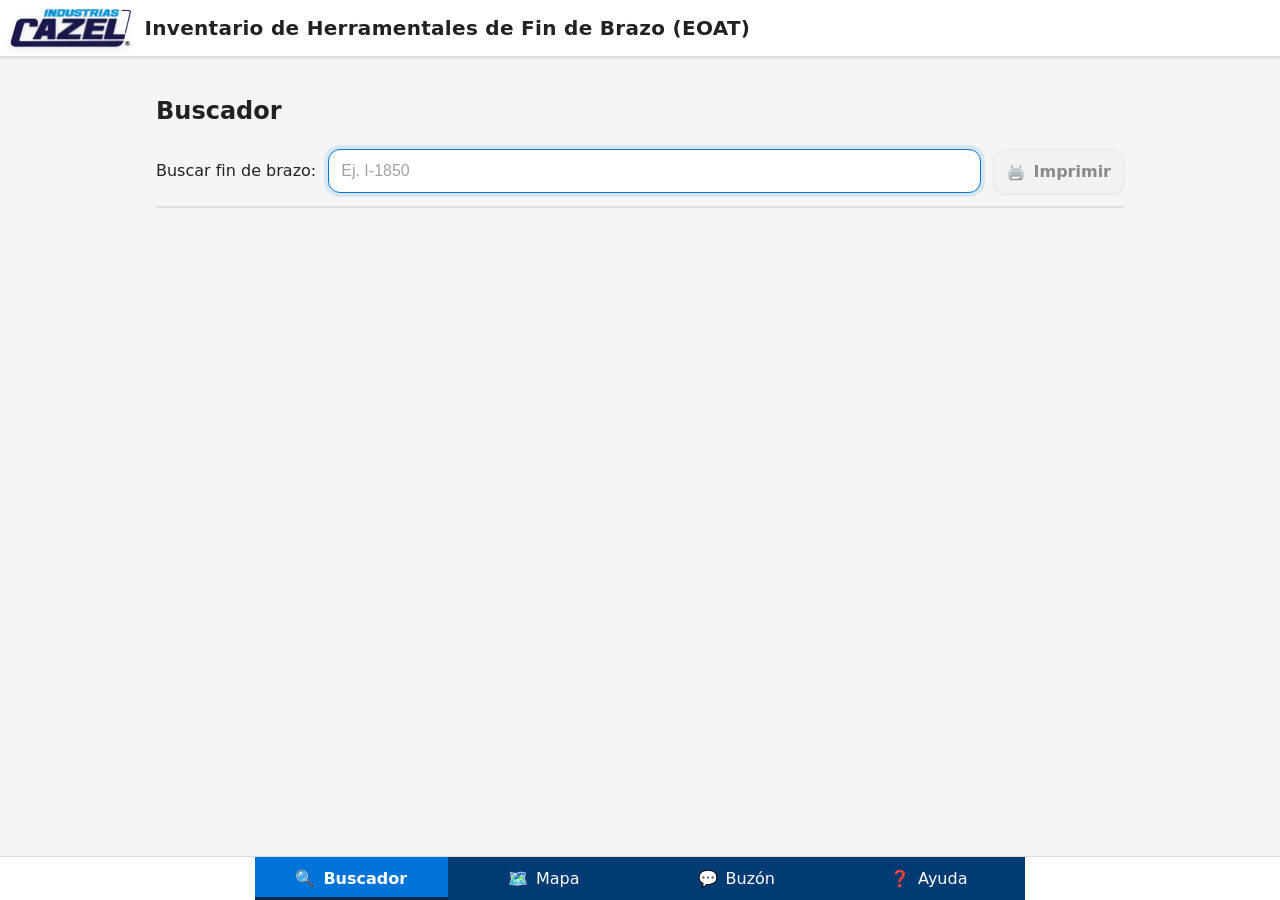
==== index.html @ 3270876a "Add files via upload" ====
<!--
Proyecto: Sistema de Inventario EOAT
Autor:
  Ing. José Antonio Guzmán Trujillo
  Becario de Procesos | Industrias Cazel
  tecnicosprocesos@cazel.mx
  2026
-->

<!doctype html>
<html lang="es-MX">
  <!-- Head -->
  <head>
    <meta charset="UTF-8" />
    <meta name="viewport" content="width=device-width, initial-scale=1" />
    <meta
      name="description"
      content="Sistema de búsqueda de herramental fin de brazo para el almacén de Industrias Cazel"
    />
    <!-- Title -->
    <title>Inventario EOAT | Cazel</title>
    <!-- Stylesheet -->
    <link rel="stylesheet" href="./styles.css" />
    <!-- Print Sheet-->
    <link rel="stylesheet" href="./print.css" media="print" />
    <!-- Icon -->
    <link rel="icon" href="./assets/MainIcon.svg" type="image/svg+xml" />
    <!-- Theme colors (light/dark) -->
    <meta name="color-scheme" content="light dark" />
  </head>
  <!-- Body -->
  <body>
    <!-- Header -->
    <header class="site-header">
      <!-- Logo -->
      <div id="cazel-logo-wrapper">
        <img
          id="cazel-logo"
          class="logo"
          src="./assets/LogoCazel.webp"
          alt="Logo Industrias Cazel"
          loading="lazy"
        />
      </div>
      <!-- Title -->
      <h1 class="site-title">
        Inventario de Herramentales de Fin de Brazo (EOAT)
      </h1>
    </header>
    <!-- Main -->
    <main class="main-content">
      <!-- Screen 1: Search Screen -->
      <section id="search-screen" class="screen">
        <h2>Buscador</h2>
        <div class="controls-container">
          <label for="eoat-search">Buscar fin de brazo:</label>
          <input
            type="search"
            id="eoat-search"
            placeholder="Ej. I-1850"
            autocomplete="off"
            autofocus
          />
          <button id="print-btn" class="btn btn--secondary" disabled>
            <span class="icon">🖨️</span>
            <span><strong>Imprimir</strong></span>
          </button>
        </div>
        <span id="results-counter" aria-live="polite"> </span>
        <div id="results-table-container">
          <table id="results-table" class="hidden">
            <thead>
              <tr>
                <th scope="col" class="column">Fin De Brazo</th>
                <th scope="col" class="column">Nave</th>
                <th scope="col" class="column">Columna</th>
                <th scope="col" class="column">Fila</th>
                <th scope="col" class="column">Info</th>
              </tr>
            </thead>
            <tbody></tbody>
          </table>
        </div>
      </section>
      <!-- Screen 2: Map screen -->
      <section id="map-screen" class="screen hidden">
        <h2>Mapa</h2>
        <div id="map-container">
          <img
            id="map-image"
            src="./assets/MapaAlmacenN1.jpeg"
            alt="Mapa del almacén de EOAT Nave 1 en Industrias Cazel"
            loading="eager"
          />
          <caption>Mapa del almacén de EOAT Nave 1 en Industrias Cazel</caption>
          <img
            id="map-image"
            src="./assets/MapaAlmacenN23.jpeg"
            alt="Mapa del almacén de EOAT Nave 2 y 3 en Industrias Cazel"
            loading="eager"
          />
          <caption>Mapa del almacén de EOAT Nave 2 y 3 en Industrias Cazel</caption>
        </div>
      </section>
      <!-- Screen 3: Inbox screen -->
      <section id="inbox-screen" class="screen hidden">
        <h2>Buzón</h2>
        <p>
          Utiliza este formulario para reportar problemas, sugerencias o
          informar si un fin de brazo (EOAT) no aparece en el sistema.
        </p>
        <div id="inbox-form-container">
          <form id="inbox-form">
            <label for="tipo">Tipo de mensaje:</label>
            <select id="tipo" name="Tipo" required>
              <option value="Queja">Queja</option>
              <option value="Sugerencia">Sugerencia</option>
              <option value="EOAT no registrado">EOAT no registrado</option>
            </select>
            <label for="eoat-numero">Fin de brazo (si aplica):</label>
            <input
              type="text"
              id="eoat-numero"
              name="EOAT"
              placeholder="Ej. I-1850"
            />
            <label for="mensaje">Mensaje:</label>
            <textarea
              id="mensaje"
              name="Mensaje"
              rows="4"
              placeholder="Describe el problema o sugerencia"
            ></textarea>
            <button type="submit" class="btn btn--secondary">
              <span class="icon">📧</span>
              <span><strong>Enviar</strong></span>
            </button>
          </form>
        </div>
      </section>
      <!-- Screen 4: Help screen -->
      <section id="help-screen" class="screen hidden">
        <h2>Ayuda</h2>
        <details>
          <summary>¿Cómo se usa el buscador?</summary>
          <p>
            Escribe el número del fin de brazo (EOAT) en el campo de búsqueda
            (por ejemplo, "I-1850"). Los resultados aparecerán automáticamente
            en la tabla. Después, puedes dar click en el botón de info para ver
            más detalles del fin de brazo.
          </p>
        </details>
        <details>
          <summary>¿Qué información muestra el buscador?</summary>
          <p>
            El buscador muestra la ubicación del fin de brazo en el almacén.
          </p>
          <ul>
            <li>
              <strong>Nave:</strong> Nave donde usualmente se utiliza el fin de
              brazo.
            </li>
            <li>
              <strong>Columna:</strong> Columna del rack donde está almacenado.
            </li>
            <li>
              <strong>Fila:</strong> Nivel del rack donde está colocado. La
              <strong>fila 1</strong> corresponde al nivel de hasta
              <strong>arriba</strong> del rack. Las filas continúan en orden
              descendente
            </li>
          </ul>
        </details>
        <details>
          <summary>
            ¿Qué hacer si un fin de brazo no aparece en el buscador?
          </summary>
          <p>
            Primero verifica que el número de molde esté escrito correctamente.
            Por ejemplo: <strong>"I-1850"</strong>.
          </p>
          <p>
            Si el EOAT no aparece en el sistema, utiliza la sección
            <strong>Buzón</strong> para reportarlo y que pueda agregarse a la
            base de datos.
          </p>
        </details>
        <details>
          <summary>
            ¿Qué hacer si el fin de brazo no está en el rack indicado?
          </summary>
          <p>Es posible que el EOAT esté montado en una máquina.</p>
          <p>
            Por favor recuerda
            <strong>colocar los fines de brazo en su lugar</strong>
            correspondiente en el rack al terminar de utilizarlos.
          </p>
        </details>
        <details>
          <summary>¿Por qué no aparece la foto del fin de brazo?</summary>
          <p>
            No todos los fines de brazo cuentan con fotografía en la base de
            datos. Las fotos se irán agregando progresivamente.
          </p>
        </details>
        <details>
          <summary>¿Cómo usar el buzón?</summary>
          <p>En la sección <strong>Buzón</strong> puedes enviar:</p>
          <ul>
            <li>Quejas</li>
            <li>Sugerencias</li>
            <li>Reportes de EOAT que no estén en la base de datos</li>
          </ul>
          <p>
            Solo llena el formulario y presiona <strong>Enviar</strong>. El
            mensaje será enviado al correo del área responsable.
          </p>
          <p>
            <em
              >*Asegurate de configurar tu correo en tu celular para que se abra
              automáticamente al enviar el formulario.</em
            >
          </p>
        </details>
        <p>
          Para mas información, contacta a
          <strong>
            <a href="mailto:tecnicosprocesos@cazel.mx"
              >Ing. José Guzmán | Becario de Procesos</a
            ></strong
          >
        </p>
      </section>
      <!-- Details Popup-->
      <section
        id="details-popup"
        class="popup hidden"
        role="dialog"
        aria-modal="true"
      >
        <div id="popup-content"></div>
        <button id="close-popup-btn" class="btn btn--secondary">
          <span class="icon">❌</span>
          <span><strong>Cerrar</strong></span>
        </button>
      </section>
    </main>
    <!-- Footer -->
    <footer class="site-footer">
      <!-- Main Navigation -->
      <nav class="navbar">
        <button id="search-screen-btn" class="btn btn--primary active">
          <span class="icon nav-icon">🔍</span>
          <span>Buscador</span>
        </button>
        <button id="map-screen-btn" class="btn btn--primary">
          <span class="icon nav-icon">🗺️</span>
          <span>Mapa</span>
        </button>
        <button id="inbox-screen-btn" class="btn btn--primary">
          <span class="icon nav-icon">💬</span>
          <span>Buzón</span>
        </button>
        <button id="help-screen-btn" class="btn btn--primary">
          <span class="icon nav-icon">❓</span>
          <span>Ayuda</span>
        </button>
      </nav>
    </footer>
    <!-- Scripts -->
    <noscript class="no-js-warning">
      <div role="alert">
        This app requires JavaScript to function. Please enable JavaScript in
        your browser.
      </div>
    </noscript>
    <script src="main.js" defer></script>
  </body>
</html>
---- styles.css ----
/*
Proyecto: Sistema de Inventario EOAT
Autor:
    Ing. José Antonio Guzmán Trujillo
    Becario de Procesos | Industrias Cazel
    tecnicosprocesos@cazel.mx
    2026
*/

/* =================================================
   1. RESET Y BASE
   ================================================= */

*,
*::before,
*::after {
  box-sizing: border-box;
}

html {
  scroll-behavior: smooth;
  -webkit-text-size-adjust: 100%;
}

body {
  margin: 0;
  font-family:
    "Inter",
    system-ui,
    -apple-system,
    "Segoe UI",
    Roboto,
    Arial,
    sans-serif;
  line-height: 1.5;
  background-color: var(--color-bg);
  color: var(--color-text);
  -webkit-font-smoothing: antialiased;
  -moz-osx-font-smoothing: grayscale;
}

img {
  max-width: 100%;
  display: block;
}

button {
  font-family: inherit;
  cursor: pointer;
}

/* =================================================
   2. VARIABLES
   ================================================= */

:root {
  /* Type scale */

  --fs-200: 0.75rem;
  --fs-300: 0.875rem;
  --fs-400: 1rem;
  --fs-500: 1.125rem;
  --fs-600: 1.25rem;
  --fs-700: 1.5rem;
  --fs-800: 2rem;
  --fs-900: 2.5rem;

  /* Spacing scale */

  --space-1: 4px;
  --space-2: 8px;
  --space-3: 12px;
  --space-4: 16px;
  --space-5: 20px;
  --space-6: 24px;
  --space-8: 32px;
  --space-10: 40px;
  --space-12: 48px;
  --space-16: 64px;

  /* Radii */

  --radius-sm: 8px;
  --radius: 12px;
  --radius-lg: 16px;
  --radius-xl: 20px;

  /* Shadows */

  --shadow-sm: 0 1px 3px rgba(0, 0, 0, 0.05), 0 1px 2px rgba(0, 0, 0, 0.1);

  --shadow: 0 4px 6px rgba(0, 0, 0, 0.05), 0 10px 15px rgba(0, 0, 0, 0.1);

  --shadow-lg: 0 10px 25px rgba(0, 0, 0, 0.1), 0 20px 40px rgba(0, 0, 0, 0.06);

  --shadow-xl: 0 25px 50px rgba(0, 0, 0, 0.15);

  /* Borders */

  --border-0: 0.5px solid var(--color-border);
  --border-1: 1px solid var(--color-border);
  --border-2: 2px solid var(--color-border);
  --border-3: 3px solid var(--color-border);

  /* Colors */

  --color-primary: #003b73;
  --color-primary-light: #0059b3;
  --color-primary-dark: #00264d;

  --color-accent: #0074d9;
  --color-accent-light: #3399ff;
  --color-accent-dark: #1976d2;

  --color-bg: #f5f5f5;
  --color-surface: #ffffff;
  --color-surface-muted: #f0f0f0;
  --color-surface-hover: #e8eaed;

  --color-text: #222222;
  --color-text-muted: #666666;
  --color-text-inverse: #ffffff;

  --color-border: #dddddd;
  --color-border-light: #e8eaed;

  --color-success: #2ecc71;
  --color-warning: #f39c12;
  --color-danger: #c0392b;
  --color-info: #49a2dd;

  /* Transitions */
  --transition-fast: 150ms cubic-bezier(0.4, 0, 0.2, 1);
  --transition-base: 250ms cubic-bezier(0.4, 0, 0.2, 1);
  --transition-slow: 350ms cubic-bezier(0.4, 0, 0.2, 1);

  --navbar-height: 275px;
}

/* =================================================
   3. LAYOUT GENERAL
   ================================================= */

.site-header {
  display: flex;
  align-items: center;
  gap: var(--space-3);

  background: var(--color-surface);
  padding: var(--space-2);
  border-bottom: var(--border-1);

  box-shadow: var(--shadow-sm);
  position: sticky;
  top: 0;
  z-index: 100;
  backdrop-filter: blur(10px);
}

.site-title {
  font-size: var(--fs-600);
  margin: var(--space-1) 0;
  text-align: center;
  letter-spacing: 0.3px;
}

.main-content {
  padding: var(--space-4);
  padding-bottom: calc(80px + env(safe-area-inset-bottom));
  animation: fadeIn var(--transition-slow);
}

@keyframes fadeIn {
  from {
    opacity: 0;
    transform: translateY(10px);
  }
  to {
    opacity: 1;
    transform: translateY(0);
  }
}

/* =========================================
   🎨 COLORES POR NAVE
   ========================================= */

.nave-1 {
  background-color: rgba(192, 57, 43, 0.15); /* rojo suave */
  color: #c0392b;
  font-weight: bold;
}

.nave-2 {
  background-color: rgba(41, 128, 185, 0.15); /* azul suave */
  color: #2980b9;
  font-weight: bold;
}

.nave-3 {
  background-color: rgba(39, 174, 96, 0.15); /* verde suave */
  color: #27ae60;
  font-weight: bold;
}

.no-bg {
  background: none !important;
  padding: 0 !important;
  border: none !important;
  box-shadow: none !important;
}

/* =================================================
   4. LOGO
   ================================================= */

#cazel-logo-wrapper {
  display: flex;
  justify-content: center;
  align-items: center;
  transition: transform var(--transition-base);
}

#cazel-logo-wrapper:hover {
  transform: scale(1.05);
}

.logo {
  max-height: 40px;
  width: auto;
  filter: drop-shadow(0 2px 4px rgba(0, 0, 0, 0.1));
}

/* =================================================
   5. SCREENS
   ================================================= */

.screen {
  display: block;
  animation: slideIn var(--transition-base);
}

@keyframes slideIn {
  from {
    opacity: 0;
    transform: translateX(-20px);
  }
  to {
    opacity: 1;
    transform: translateX(0);
  }
}

/* =================================================
   6. CONTROLES DE BUSQUEDA
   ================================================= */

.controls-container {
  display: flex;
  flex-direction: column;
  gap: var(--space-3);
  margin-bottom: var(--space-3);
}

#eoat-search {
  padding: var(--space-3);
  font-size: var(--fs-400);
  border-radius: var(--radius);
  border: var(--border-1);
  background: var(--color-surface);
  transition: all var(--transition-base);
}

#eoat-search:hover {
  border-color: var(--color-accent-light);
  box-shadow: 0 0 0 3px rgba(33, 150, 243, 0.1);
}

#eoat-search:focus {
  border-color: var(--color-accent);
  box-shadow: 0 0 0 4px rgba(33, 150, 243, 0.15);
  outline: none;
}

#eoat-search::placeholder {
  color: var(--color-text-muted);
  opacity: 0.6;
}

/* =================================================
   7. BOTONES
   ================================================= */

.btn {
  border: none;
  padding: var(--space-3);
  border-radius: var(--radius);
  font-size: var(--fs-400);

  display: flex;
  align-items: center;
  justify-content: center;
  gap: var(--space-2);

  transition: background 0.15s ease;
}

.btn--primary {
  background: var(--color-primary);
  color: var(--color-text-inverse);
}

.btn--secondary {
  background: var(--color-surface-muted);
  color: var(--color-text);
  border: var(--border-1);
  box-shadow: var(--shadow-sm);
}

.btn:disabled {
  opacity: 0.5;
  cursor: not-allowed;
  transform: none !important;
}

button:focus-visible,
input:focus-visible,
select:focus-visible,
textarea:focus-visible {
  outline: 2px solid var(--color-accent);
  outline-offset: 2px;
}

.btn--primary:hover {
  background: var(--color-primary-light);
}

.btn--secondary:hover {
  background: var(--color-surface-hover);
  border-color: var(--color-accent);
  box-shadow: var(--shadow);
}

.info-btn {
  background: linear-gradient(
    135deg,
    var(--color-info) 0%,
    var(--color-accent) 100%
  );
  color: var(--color-text-inverse);
  border: none;
  padding: var(--space-1) var(--space-1);
  border-radius: var(--radius-sm);
  cursor: pointer;
  transition: all var(--transition-base);
  box-shadow: var(--shadow-sm);
}

/* =================================================
   8. RESULTADOS
   ================================================= */

#results-counter {
  display: block;
  margin-bottom: var(--space-3);
  font-weight: bold;
}

#results-table {
  width: 100%;
  border-collapse: collapse;
  background: var(--color-surface);
}

#results-table-container {
  max-height: calc(100dvh - var(--navbar-height) - 180px);
  overflow-y: auto;
  overflow-x: auto;
  border: var(--border-1);
  border-radius: var(--radius);
}

#results-table th,
#results-table td {
  border: var(--border-1);
  padding: var(--space-2);
  text-align: center;
}

#results-table th {
  background: var(--color-surface-muted);
  text-transform: uppercase;
}

#results-table tr:hover {
  background: var(--color-surface-muted);
}

#results-table tbody tr:nth-child(even) {
  background: var(--color-surface-muted);
}

#results-table td:first-child {
  font-weight: 600;
}

/* =================================================
   9. FORMULARIO BUZON
   ================================================= */

#inbox-form-container {
  background: var(--color-surface);
  padding: var(--space-5);
  border-radius: var(--radius-lg);
  box-shadow: var(--shadow);
}

#inbox-form {
  display: flex;
  flex-direction: column;
  gap: var(--space-3);
}

#inbox-form input,
#inbox-form textarea,
#inbox-form select {
  padding: var(--space-3);
  border-radius: var(--radius);
  border: var(--border-1);
  font-size: var(--fs-400);
  background: var(--color-surface);
}

#inbox-form input:hover,
#inbox-form textarea:hover,
#inbox-form select:hover {
  border-color: var(--color-accent-light);
}

#inbox-form input:focus,
#inbox-form textarea:focus,
#inbox-form select:focus {
  border-color: var(--color-accent);
  box-shadow: 0 0 0 3px rgba(33, 150, 243, 0.15);
  outline: none;
}

/* =================================================
   10. MAPA
   ================================================= */

#map-container {
  text-align: center;
  background: var(--color-surface);
  padding: var(--space-4);
  border-radius: var(--radius-lg);
  box-shadow: var(--shadow);
}

#map-image {
  width: 100%;
  margin-bottom: var(--space-2);
  margin-top: var(--space-2);
}

/* =================================================
   11. POPUP
   ================================================= */

.popup {
  position: fixed;
  inset: 0;

  display: flex;
  flex-direction: column;
  align-items: center;
  justify-content: center;

  background: rgba(0, 0, 0, 0.5);
  z-index: 1000;
  animation: fadeInBg var(--transition-base);
}

@keyframes fadeInBg {
  from {
    opacity: 0;
  }
  to {
    opacity: 1;
  }
}

/* Caja del contenido */

#popup-content {
  background: var(--color-surface);
  padding: var(--space-5);
  border-radius: var(--radius);

  max-width: 400px;
  width: 90%;
  max-height: 80vh;
  overflow-y: auto;

  text-align: center;
  box-shadow: var(--shadow-lg);

  animation: popupIn var(--transition-slow);
  border: 1px solid var(--color-border-light);
}

@keyframes popupIn {
  from {
    opacity: 0;
    transform: scale(0.9) translateY(-20px);
  }
  to {
    opacity: 1;
    transform: scale(1) translateY(0);
  }
}

#popup-content h3 {
  color: var(--color-primary-dark);
  font-size: var(--fs-700);
  margin-top: 0;
  margin-bottom: var(--space-4);
  padding-bottom: var(--space-3);
  border-bottom: 3px solid var(--color-accent);
  font-weight: 600;
}

/* Botón abajo */

#close-popup-btn {
  margin-top: var(--space-4);
  align-self: center;

  min-width: 140px;
}

/* Imagen */

.eoat-image {
  margin: var(--space-3) auto;
  max-height: 200px;
}

/* Ocultar */

.popup.hidden {
  display: none;
}

/* =================================================
   12. NAVBAR
   ================================================= */

.site-footer {
  position: fixed;
  bottom: 0;
  width: 100%;
  background: var(--color-surface);
  border-top: var(--border-1);
  box-shadow: var(--shadow-sm);
  padding-bottom: env(safe-area-inset-bottom);
  z-index: 100;
}

.navbar {
  display: flex;
  width: 100%;
}

.navbar .btn {
  flex: 1;
  border-radius: 0;
  font-size: var(--fs-400);
}

.navbar .btn span {
  white-space: nowrap;
  overflow: hidden;
  text-overflow: ellipsis;
}

/* Estado activo en navbar */
.navbar .btn.active {
  background: var(--color-accent);
  color: var(--color-text-inverse);
  box-shadow: inset 0 -3px 0 var(--color-primary-dark);
  font-weight: bold;
}

.navbar .btn.active:hover {
  background: var(--color-accent-light);
}

/* =================================================
   13. AYUDA
   ================================================= */

#help-screen {
  background: var(--color-surface);
  padding: var(--space-5);
  border-radius: var(--radius-lg);
  box-shadow: var(--shadow);
}

details {
  margin-bottom: var(--space-3);
  transition: all var(--transition-base);
  background: var(--color-surface-muted);
  border-radius: var(--radius);
  padding: var(--space-2);
  border: 1px solid var(--color-border-light);
}

details:hover {
  box-shadow: var(--shadow-sm);
  border-color: var(--color-accent-light);
}

details[open] {
  background: var(--color-surface);
  box-shadow: var(--shadow);
  border-color: var(--color-accent);
}

summary {
  font-weight: bold;
  cursor: pointer;
}

#help-screen p,
#help-screen li {
  text-align: justify;
  text-justify: inter-word;
  hyphens: auto;
}

#help-screen > p:last-of-type {
  background: var(--color-surface);
  padding: var(--space-4);
  border-radius: var(--radius);
  margin-top: var(--space-3);
  line-height: 1.8;
  box-shadow: var(--shadow-sm);
}

#help-screen a {
  color: var(--color-accent-dark);
  text-decoration: none;
  font-weight: 600;
  transition: color var(--transition-base);
}

#help-screen a:hover {
  color: var(--color-accent);
  text-decoration: underline;
}

/* =================================================
   14. MEDIA QUERIES (TABLET / DESKTOP)
   ================================================= */

/* =========================================
   📱 SMALLER (≤480px)
   ========================================= */

@media (max-width: 480px) {
  .main-content {
    padding: var(--space-2);
    max-width: 480px;
    margin: auto;
    margin-bottom: 50px;
  }

  h1 {
    font-size: var(--fs-400);
  }

  h2 {
    font-size: var(--fs-400);
  }

  /* Controles en columna */
  .controls-container {
    gap: 5px;
  }

  #results-table-container {
    overflow-x: auto;
    max-height: calc(100dvh - var(--navbar-height) - 160px);
  }

  #results-table th,
  #results-table td {
    padding: 4px;
    font-size: 0.8rem;
  }

  /* Popup */
  #popup-content {
    width: 95%;
    padding: var(--space-3);
  }

  /* Texto ayuda */
  #help-screen p,
  #help-screen li {
    text-align: justify;
    font-size: 0.85rem;
  }

  .navbar {
    max-width: 480px;
    margin: auto;
    font-size: var(--fs-300);
  }

  .nav-icon {
    display: none;
  }
}

/* =========================================
   📱 SMALL (≤640px)
   ========================================= */

@media (max-width: 640px) {
  .main-content {
    padding: var(--space-3);
    max-width: 640px;
    margin: auto;
    margin-bottom: 40px;
  }

  h1 {
    font-size: var(--fs-600);
  }

  h2 {
    font-size: var(--fs-500);
  }

  /* Controles en columna */
  .controls-container {
    flex-direction: column;
    gap: 10px;
  }

  #eoat-search {
    width: 100%;
  }

  #results-table-container {
    overflow-x: auto;
    max-height: calc(100dvh - var(--navbar-height) - 160px);
  }

  #results-table th,
  #results-table td {
    padding: 6px;
    font-size: 0.9rem;
  }

  /* Popup */
  #popup-content {
    width: 95%;
    padding: var(--space-4);
  }

  /* Texto ayuda */
  #help-screen p,
  #help-screen li {
    text-align: justify;
    font-size: 0.95rem;
  }

  .navbar {
    max-width: 640px;
    margin: auto;
  }
}

/* =========================================
   📱 TABLET (≥768px)
   ========================================= */

@media (min-width: 768px) {
  .main-content {
    max-width: 770px;
    margin: auto;
    margin-bottom: 30px;
  }

  .controls-container {
    flex-direction: row;
    align-items: center;
  }

  #eoat-search {
    flex: 1;
  }

  .navbar {
    max-width: 770px;
    margin: auto;
  }
}

/* =========================================
   💻 DESKTOP (≥1024px)
   ========================================= */

@media (min-width: 1024px) {
  .main-content {
    max-width: 1000px;
  }

  #results-table th,
  #results-table td {
    font-size: 1rem;
    padding: 8px;
  }
}

@media (prefers-color-scheme: dark) {
  :root {
    --color-primary-light: #42a5f5;
    --color-primary-dark: #5b9cff;

    --color-accent: #2196f3;
    --color-accent-light: #64b5f6;
    --color-accent-dark: #2583ee;

    --color-bg: #121212;
    --color-surface: #1e1e1e;
    --color-surface-muted: #2a2a2a;
    --color-surface-hover: #2d333d;

    --color-text: #f5f5f5;
    --color-text-muted: #aaaaaa;

    --color-border: #333333;
    --color-border-light: #2d333d;

    --color-success: #34a853;
    --color-warning: #fbbc04;
    --color-danger: #ea4335;
    --color-info: #4285f4;
  }

  .nave-1 {
    background-color: rgba(231, 76, 60, 0.25);
  }
  .nave-2 {
    background-color: rgba(52, 152, 219, 0.25);
  }
  .nave-3 {
    background-color: rgba(46, 204, 113, 0.25);
  }

  #cazel-logo-wrapper {
    filter: invert(1) grayscale(100%) brightness(150%);
  }
}

/* ESTO VA AL FINAL */

.hidden {
  display: none;
}
---- print.css ----
/*
Proyecto: Sistema de Inventario EOAT
Autor:
    Ing. José Antonio Guzmán Trujillo
    Becario de Procesos | Industrias Cazel
    tecnicosprocesos@cazel.mx
    2026
*/

@media print {
  /* =================================================
     1. RESET
     ================================================= */

  * {
    background: #fff !important;
    color: #000 !important;
    box-shadow: none !important;
    text-shadow: none !important;
  }

  /* =================================================
     2. OCULTAR ELEMENTOS NO NECESARIOS
     ================================================= */

  .site-footer,
  .controls-container,
  #map-screen,
  #inbox-screen,
  #help-screen,
  #details-popup,
  #print-btn,
  #search-screen h2 {
    display: none !important;
  }

  /* =================================================
     3. CONTENIDO
     ================================================= */

  #search-screen {
    display: block !important;
  }

  #results-counter {
    margin-bottom: 10px;
    font-weight: bold;
  }

  /* =================================================
     4. TABLA
     ================================================= */

  #results-table-container {
    overflow: visible !important;
    border: none;
  }

  #results-table {
    width: 100%;
    border-collapse: collapse;
    font-size: 11pt;
  }

  /* Repetir encabezado de tabla en cada página */

  thead {
    display: table-header-group;
  }

  /* Evitar cortes feos */

  tr {
    page-break-inside: avoid;
  }

  /* Encabezados */

  #results-table th {
    border: 1px solid #000;
    padding: 6px;
    font-weight: bold;
    text-align: center;
  }

  /* Celdas */

  #results-table td {
    border: 1px solid #000;
    padding: 6px;
    text-align: center;
  }

  /* Primera columna destacada */

  #results-table td:first-child {
    text-align: left;
    font-weight: bold;
  }

  #results-table td:nth-child(2) {
    font-style: italic;
    font-weight: normal;
  }

  /* =================================================
     5. OCULTAR INFO
     ================================================= */

  .info-btn {
    display: none !important;
  }

  #results-table th:last-child,
  #results-table td:last-child {
    display: none !important;
  }

  /* =================================================
     6. CONFIGURACIÓN DE PÁGINA
     ================================================= */

  @page {
    margin: 20mm 15mm;
  }
}
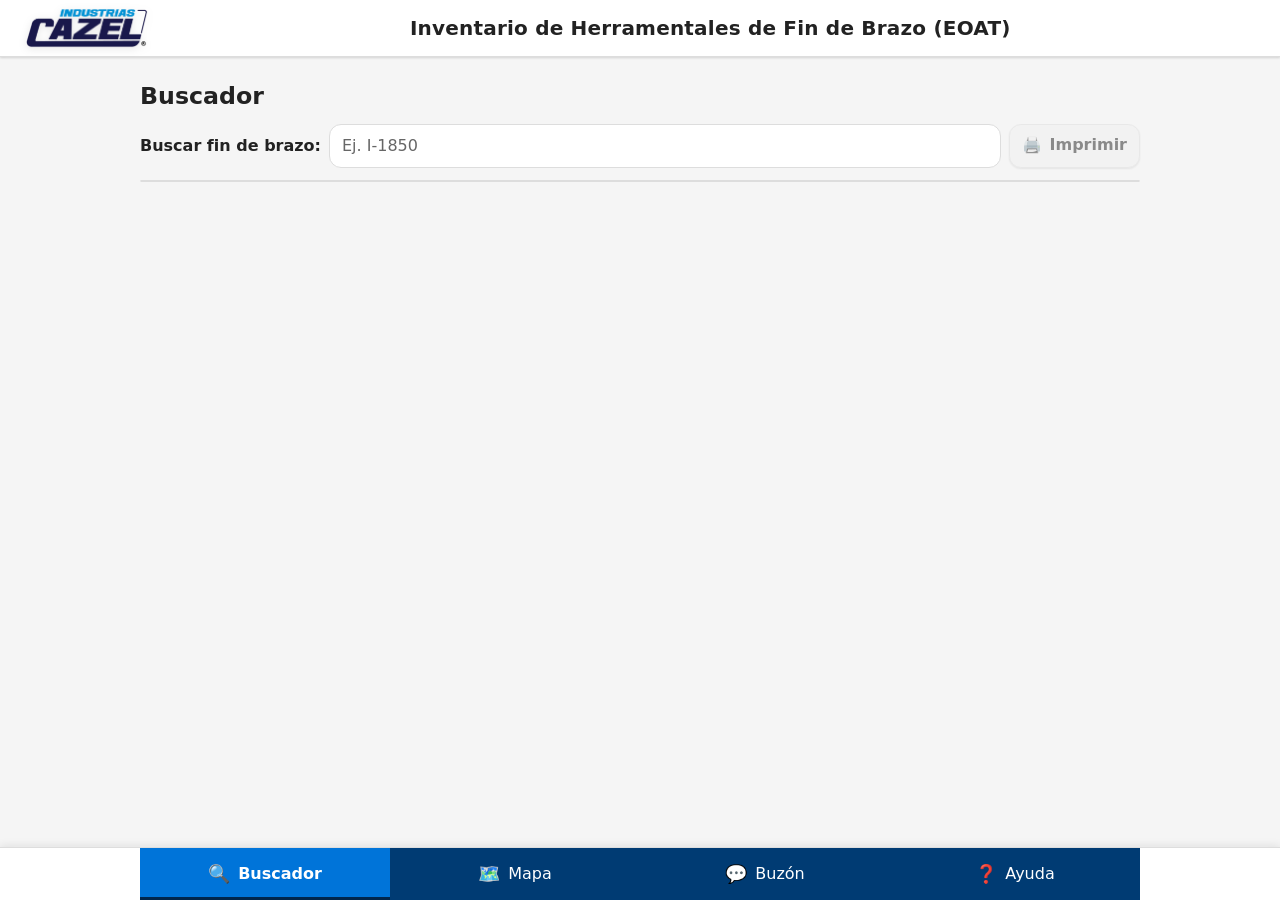
==== commit 73a30abc: "Release 2.0 - actualizacion de inventario EOAT" ====
--- a/index.html
+++ b/index.html
@@ -1,279 +1,306 @@
-<!--
-Proyecto: Sistema de Inventario EOAT
-Autor:
-  Ing. José Antonio Guzmán Trujillo
-  Becario de Procesos | Industrias Cazel
-  tecnicosprocesos@cazel.mx
-  2026
--->
-
-<!doctype html>
-<html lang="es-MX">
-  <!-- Head -->
-  <head>
-    <meta charset="UTF-8" />
-    <meta name="viewport" content="width=device-width, initial-scale=1" />
-    <meta
-      name="description"
-      content="Sistema de búsqueda de herramental fin de brazo para el almacén de Industrias Cazel"
-    />
-    <!-- Title -->
-    <title>Inventario EOAT | Cazel</title>
-    <!-- Stylesheet -->
-    <link rel="stylesheet" href="./styles.css" />
-    <!-- Print Sheet-->
-    <link rel="stylesheet" href="./print.css" media="print" />
-    <!-- Icon -->
-    <link rel="icon" href="./assets/MainIcon.svg" type="image/svg+xml" />
-    <!-- Theme colors (light/dark) -->
-    <meta name="color-scheme" content="light dark" />
-  </head>
-  <!-- Body -->
-  <body>
-    <!-- Header -->
-    <header class="site-header">
-      <!-- Logo -->
-      <div id="cazel-logo-wrapper">
-        <img
-          id="cazel-logo"
-          class="logo"
-          src="./assets/LogoCazel.webp"
-          alt="Logo Industrias Cazel"
-          loading="lazy"
-        />
-      </div>
-      <!-- Title -->
-      <h1 class="site-title">
-        Inventario de Herramentales de Fin de Brazo (EOAT)
-      </h1>
-    </header>
-    <!-- Main -->
-    <main class="main-content">
-      <!-- Screen 1: Search Screen -->
-      <section id="search-screen" class="screen">
-        <h2>Buscador</h2>
-        <div class="controls-container">
-          <label for="eoat-search">Buscar fin de brazo:</label>
-          <input
-            type="search"
-            id="eoat-search"
-            placeholder="Ej. I-1850"
-            autocomplete="off"
-            autofocus
-          />
-          <button id="print-btn" class="btn btn--secondary" disabled>
-            <span class="icon">🖨️</span>
-            <span><strong>Imprimir</strong></span>
-          </button>
-        </div>
-        <span id="results-counter" aria-live="polite"> </span>
-        <div id="results-table-container">
-          <table id="results-table" class="hidden">
-            <thead>
-              <tr>
-                <th scope="col" class="column">Fin De Brazo</th>
-                <th scope="col" class="column">Nave</th>
-                <th scope="col" class="column">Columna</th>
-                <th scope="col" class="column">Fila</th>
-                <th scope="col" class="column">Info</th>
-              </tr>
-            </thead>
-            <tbody></tbody>
-          </table>
-        </div>
-      </section>
-      <!-- Screen 2: Map screen -->
-      <section id="map-screen" class="screen hidden">
-        <h2>Mapa</h2>
-        <div id="map-container">
-          <img
-            id="map-image"
-            src="./assets/MapaAlmacenN1.jpeg"
-            alt="Mapa del almacén de EOAT Nave 1 en Industrias Cazel"
-            loading="eager"
-          />
-          <caption>Mapa del almacén de EOAT Nave 1 en Industrias Cazel</caption>
-          <img
-            id="map-image"
-            src="./assets/MapaAlmacenN23.jpeg"
-            alt="Mapa del almacén de EOAT Nave 2 y 3 en Industrias Cazel"
-            loading="eager"
-          />
-          <caption>Mapa del almacén de EOAT Nave 2 y 3 en Industrias Cazel</caption>
-        </div>
-      </section>
-      <!-- Screen 3: Inbox screen -->
-      <section id="inbox-screen" class="screen hidden">
-        <h2>Buzón</h2>
-        <p>
-          Utiliza este formulario para reportar problemas, sugerencias o
-          informar si un fin de brazo (EOAT) no aparece en el sistema.
-        </p>
-        <div id="inbox-form-container">
-          <form id="inbox-form">
-            <label for="tipo">Tipo de mensaje:</label>
-            <select id="tipo" name="Tipo" required>
-              <option value="Queja">Queja</option>
-              <option value="Sugerencia">Sugerencia</option>
-              <option value="EOAT no registrado">EOAT no registrado</option>
-            </select>
-            <label for="eoat-numero">Fin de brazo (si aplica):</label>
-            <input
-              type="text"
-              id="eoat-numero"
-              name="EOAT"
-              placeholder="Ej. I-1850"
-            />
-            <label for="mensaje">Mensaje:</label>
-            <textarea
-              id="mensaje"
-              name="Mensaje"
-              rows="4"
-              placeholder="Describe el problema o sugerencia"
-            ></textarea>
-            <button type="submit" class="btn btn--secondary">
-              <span class="icon">📧</span>
-              <span><strong>Enviar</strong></span>
-            </button>
-          </form>
-        </div>
-      </section>
-      <!-- Screen 4: Help screen -->
-      <section id="help-screen" class="screen hidden">
-        <h2>Ayuda</h2>
-        <details>
-          <summary>¿Cómo se usa el buscador?</summary>
-          <p>
-            Escribe el número del fin de brazo (EOAT) en el campo de búsqueda
-            (por ejemplo, "I-1850"). Los resultados aparecerán automáticamente
-            en la tabla. Después, puedes dar click en el botón de info para ver
-            más detalles del fin de brazo.
-          </p>
-        </details>
-        <details>
-          <summary>¿Qué información muestra el buscador?</summary>
-          <p>
-            El buscador muestra la ubicación del fin de brazo en el almacén.
-          </p>
-          <ul>
-            <li>
-              <strong>Nave:</strong> Nave donde usualmente se utiliza el fin de
-              brazo.
-            </li>
-            <li>
-              <strong>Columna:</strong> Columna del rack donde está almacenado.
-            </li>
-            <li>
-              <strong>Fila:</strong> Nivel del rack donde está colocado. La
-              <strong>fila 1</strong> corresponde al nivel de hasta
-              <strong>arriba</strong> del rack. Las filas continúan en orden
-              descendente
-            </li>
-          </ul>
-        </details>
-        <details>
-          <summary>
-            ¿Qué hacer si un fin de brazo no aparece en el buscador?
-          </summary>
-          <p>
-            Primero verifica que el número de molde esté escrito correctamente.
-            Por ejemplo: <strong>"I-1850"</strong>.
-          </p>
-          <p>
-            Si el EOAT no aparece en el sistema, utiliza la sección
-            <strong>Buzón</strong> para reportarlo y que pueda agregarse a la
-            base de datos.
-          </p>
-        </details>
-        <details>
-          <summary>
-            ¿Qué hacer si el fin de brazo no está en el rack indicado?
-          </summary>
-          <p>Es posible que el EOAT esté montado en una máquina.</p>
-          <p>
-            Por favor recuerda
-            <strong>colocar los fines de brazo en su lugar</strong>
-            correspondiente en el rack al terminar de utilizarlos.
-          </p>
-        </details>
-        <details>
-          <summary>¿Por qué no aparece la foto del fin de brazo?</summary>
-          <p>
-            No todos los fines de brazo cuentan con fotografía en la base de
-            datos. Las fotos se irán agregando progresivamente.
-          </p>
-        </details>
-        <details>
-          <summary>¿Cómo usar el buzón?</summary>
-          <p>En la sección <strong>Buzón</strong> puedes enviar:</p>
-          <ul>
-            <li>Quejas</li>
-            <li>Sugerencias</li>
-            <li>Reportes de EOAT que no estén en la base de datos</li>
-          </ul>
-          <p>
-            Solo llena el formulario y presiona <strong>Enviar</strong>. El
-            mensaje será enviado al correo del área responsable.
-          </p>
-          <p>
-            <em
-              >*Asegurate de configurar tu correo en tu celular para que se abra
-              automáticamente al enviar el formulario.</em
-            >
-          </p>
-        </details>
-        <p>
-          Para mas información, contacta a
-          <strong>
-            <a href="mailto:tecnicosprocesos@cazel.mx"
-              >Ing. José Guzmán | Becario de Procesos</a
-            ></strong
-          >
-        </p>
-      </section>
-      <!-- Details Popup-->
-      <section
-        id="details-popup"
-        class="popup hidden"
-        role="dialog"
-        aria-modal="true"
-      >
-        <div id="popup-content"></div>
-        <button id="close-popup-btn" class="btn btn--secondary">
-          <span class="icon">❌</span>
-          <span><strong>Cerrar</strong></span>
-        </button>
-      </section>
-    </main>
-    <!-- Footer -->
-    <footer class="site-footer">
-      <!-- Main Navigation -->
-      <nav class="navbar">
-        <button id="search-screen-btn" class="btn btn--primary active">
-          <span class="icon nav-icon">🔍</span>
-          <span>Buscador</span>
-        </button>
-        <button id="map-screen-btn" class="btn btn--primary">
-          <span class="icon nav-icon">🗺️</span>
-          <span>Mapa</span>
-        </button>
-        <button id="inbox-screen-btn" class="btn btn--primary">
-          <span class="icon nav-icon">💬</span>
-          <span>Buzón</span>
-        </button>
-        <button id="help-screen-btn" class="btn btn--primary">
-          <span class="icon nav-icon">❓</span>
-          <span>Ayuda</span>
-        </button>
-      </nav>
-    </footer>
-    <!-- Scripts -->
-    <noscript class="no-js-warning">
-      <div role="alert">
-        This app requires JavaScript to function. Please enable JavaScript in
-        your browser.
-      </div>
-    </noscript>
-    <script src="main.js" defer></script>
-  </body>
-</html>
+<!--
+Proyecto: Sistema de Inventario Digital EOAT
+Autor:
+  Ing. José Antonio Guzmán Trujillo
+  Becario de Procesos | Industrias Cazel
+  tecnicosprocesos@cazel.mx
+  2026
+-->
+
+<!doctype html>
+<html lang="es-MX">
+  <!-- Head -->
+  <head>
+    <meta charset="UTF-8" />
+    <meta
+      name="viewport"
+      content="width=device-width, initial-scale=1, viewport-fit=cover, interactive-widget=resizes-content"
+    />
+    <meta
+      name="description"
+      content="Sistema de búsqueda de herramental fin de brazo para los almacenes de EOAT de Industrias Cazel"
+    />
+    <!-- Title -->
+    <title>Inventario EOAT | Cazel</title>
+    <!-- Stylesheet -->
+    <link rel="stylesheet" href="./styles.css" />
+    <!-- Print Sheet-->
+    <link rel="stylesheet" href="./print.css" media="print" />
+    <!-- Icon -->
+    <link rel="icon" href="./assets/MainIcon.ico" type="image/x-icon" />
+    <!-- Manifest -->
+    <link rel="manifest" href="./manifest.webmanifest" />
+    <!-- Theme colors (light/dark) -->
+    <meta name="color-scheme" content="light dark" />
+  </head>
+  <!-- Body -->
+  <body>
+    <!-- Header -->
+    <header class="site-header">
+      <!-- Logo -->
+      <div id="cazel-logo-wrapper">
+        <img
+          id="cazel-logo"
+          class="logo"
+          src="./assets/LogoCazel.webp"
+          alt="Logo Industrias Cazel"
+          loading="eager"
+        />
+      </div>
+      <!-- Title -->
+      <h1 class="site-title">
+        Inventario de Herramentales de Fin de Brazo (EOAT)
+      </h1>
+    </header>
+    <!-- Main -->
+    <main id="app-content" class="main-content" tabindex="-1">
+      <noscript class="no-js-warning">
+        <div role="alert">
+          Esta aplicación requiere JavaScript para funcionar. Por favor,
+          habilítalo en tu navegador.
+        </div>
+      </noscript>
+      <!-- Screen 1: Search Screen -->
+      <section id="search-screen" class="screen">
+        <h2>Buscador</h2>
+        <div class="controls-container">
+          <label for="eoat-search">Buscar fin de brazo:</label>
+          <input
+            type="search"
+            id="eoat-search"
+            placeholder="Ej. I-1850"
+            autocomplete="off"
+            enterkeyhint="search"
+            spellcheck="false"
+          />
+          <button type="button" id="print-btn" class="btn btn--secondary" disabled>
+            <span class="icon">🖨️</span>
+            <span><strong>Imprimir</strong></span>
+          </button>
+        </div>
+        <span id="results-counter" aria-live="polite"> </span>
+        <div
+          id="results-table-container"
+          role="region"
+          aria-label="Resultados del buscador"
+          tabindex="0"
+        >
+          <table id="results-table" class="hidden">
+            <thead>
+              <tr>
+                <th scope="col" class="column">Fin De Brazo</th>
+                <th scope="col" class="column">Nave</th>
+                <th scope="col" class="column">Columna</th>
+                <th scope="col" class="column">Fila</th>
+                <th scope="col" class="column">Info</th>
+              </tr>
+            </thead>
+            <tbody></tbody>
+          </table>
+        </div>
+      </section>
+      <!-- Screen 2: Map screen -->
+      <section id="map-screen" class="screen hidden">
+        <h2>Mapa</h2>
+        <div id="map-container">
+          <figure class="map-figure">
+            <img
+              id="map-image-N1"
+              src="./assets/MapaAlmacenN1.jpeg"
+              alt="Mapa del almacén de EOAT Nave 1 en Industrias Cazel"
+              loading="eager"
+            />
+            <figcaption>
+              🔴 Mapa del almacén de EOAT Nave 1 en Industrias Cazel
+            </figcaption>
+          </figure>
+          <figure class="map-figure">
+            <img
+              id="map-image-N23"
+              src="./assets/MapaAlmacenN23.jpeg"
+              alt="Mapa del almacén de EOAT Nave 2 y 3 en Industrias Cazel"
+              loading="eager"
+            />
+            <figcaption>
+              🔵 🟢 Mapa del almacén de EOAT Nave 2 y 3 en Industrias Cazel
+            </figcaption>
+          </figure>
+        </div>
+      </section>
+      <!-- Screen 3: Inbox screen -->
+      <section id="inbox-screen" class="screen hidden">
+        <h2>Buzón</h2>
+        <p>
+          Utiliza este formulario para reportar problemas, sugerencias o
+          informar si un fin de brazo (EOAT) no aparece en el sistema.
+        </p>
+        <div id="inbox-form-container">
+          <form id="inbox-form">
+            <label for="tipo">Tipo de mensaje:</label>
+            <select id="tipo" name="Tipo" required>
+              <option value="Queja">Queja</option>
+              <option value="Sugerencia">Sugerencia</option>
+              <option value="EOAT no registrado">EOAT no registrado</option>
+            </select>
+            <label for="eoat-numero">Fin de brazo (si aplica):</label>
+            <input
+              type="text"
+              id="eoat-numero"
+              name="EOAT"
+              placeholder="Ej. I-1850"
+              autocomplete="off"
+              spellcheck="false"
+            />
+            <label for="mensaje">Mensaje:</label>
+            <textarea
+              id="mensaje"
+              name="Mensaje"
+              rows="4"
+              placeholder="Describe el problema o sugerencia"
+            ></textarea>
+            <button type="submit" class="btn btn--secondary">
+              <span class="icon">📧</span>
+              <span><strong>Enviar</strong></span>
+            </button>
+          </form>
+        </div>
+      </section>
+      <!-- Screen 4: Help screen -->
+      <section id="help-screen" class="screen hidden">
+        <h2>Ayuda</h2>
+        <details>
+          <summary>¿Cómo se usa el buscador?</summary>
+          <p>
+            Escribe el número del fin de brazo (EOAT) en el campo de búsqueda
+            (por ejemplo, "I-1850"). Los resultados aparecerán automáticamente
+            en la tabla. Después, puedes dar click en el botón de info para ver
+            más detalles del fin de brazo.
+          </p>
+        </details>
+        <details>
+          <summary>¿Qué información muestra el buscador?</summary>
+          <p>
+            El buscador muestra la ubicación del fin de brazo en el almacén.
+          </p>
+          <ul>
+            <li>
+              <strong>Nave:</strong> Nave donde usualmente se utiliza el fin de
+              brazo.
+            </li>
+            <li>
+              <strong>Columna:</strong> Columna del rack donde está almacenado.
+            </li>
+            <li>
+              <strong>Fila:</strong> Nivel del rack donde está colocado. La
+              <strong>fila 1</strong> corresponde al nivel de hasta
+              <strong>arriba</strong> del rack. Las filas continúan en orden
+              descendente.
+            </li>
+          </ul>
+        </details>
+        <details>
+          <summary>
+            ¿Qué hacer si un fin de brazo no aparece en el buscador?
+          </summary>
+          <p>
+            Primero verifica que el número de molde esté escrito correctamente.
+            Por ejemplo: <strong>"I-1850"</strong>.
+          </p>
+          <p>
+            Si el EOAT no aparece en el sistema, utiliza la sección
+            <strong>Buzón</strong> para reportarlo y que pueda agregarse a la
+            base de datos.
+          </p>
+        </details>
+        <details>
+          <summary>
+            ¿Qué hacer si el fin de brazo no está en el rack indicado?
+          </summary>
+          <p>Es posible que el EOAT esté montado en una máquina.</p>
+          <p>
+            Por favor recuerda
+            <strong>colocar los fines de brazo en su lugar</strong>
+            correspondiente en el rack al terminar de utilizarlos.
+          </p>
+        </details>
+        <details>
+          <summary>¿Por qué no aparece la foto del fin de brazo?</summary>
+          <p>
+            No todos los fines de brazo cuentan con fotografía en la base de
+            datos. Las fotos se irán agregando progresivamente.
+          </p>
+        </details>
+        <details>
+          <summary>¿Cómo usar el buzón?</summary>
+          <p>En la sección <strong>Buzón</strong> puedes enviar:</p>
+          <ul>
+            <li>Quejas</li>
+            <li>Sugerencias</li>
+            <li>Reportes de EOAT que no estén en la base de datos</li>
+          </ul>
+          <p>
+            Solo llena el formulario y presiona <strong>Enviar</strong>. El
+            mensaje será enviado al correo del área responsable.
+          </p>
+          <p>
+            <em
+              >*Asegúrate de configurar tu correo en tu celular para que se abra
+              automáticamente al enviar el formulario.</em
+            >
+          </p>
+        </details>
+        <p>
+          Para más información, contacta a
+          <strong>
+            <a href="mailto:tecnicosprocesos@cazel.mx"
+              >Ing. José Guzmán | Becario de Procesos</a
+            ></strong
+          >
+        </p>
+        <p class="admin-update-link">
+          <a href="./admin.html">⚙️ Actualizar la base de datos</a>
+        </p>
+      </section>
+    </main>
+    <!-- Details Popup-->
+    <section
+      id="details-popup"
+      class="popup hidden"
+      role="dialog"
+      aria-modal="true"
+      aria-label="Detalles del fin de brazo"
+    >
+      <div class="popup-panel">
+        <div id="popup-content"></div>
+        <button type="button" id="close-popup-btn" class="btn btn--secondary">
+          <span class="icon">❌</span>
+          <span><strong>Cerrar</strong></span>
+        </button>
+      </div>
+    </section>
+    <!-- Footer -->
+    <footer class="site-footer">
+      <!-- Main Navigation -->
+      <nav class="navbar" aria-label="Navegación principal">
+        <button type="button" id="search-screen-btn" class="btn btn--primary active">
+          <span class="icon nav-icon">🔍</span>
+          <span>Buscador</span>
+        </button>
+        <button type="button" id="map-screen-btn" class="btn btn--primary">
+          <span class="icon nav-icon">🗺️</span>
+          <span>Mapa</span>
+        </button>
+        <button type="button" id="inbox-screen-btn" class="btn btn--primary">
+          <span class="icon nav-icon">💬</span>
+          <span>Buzón</span>
+        </button>
+        <button type="button" id="help-screen-btn" class="btn btn--primary">
+          <span class="icon nav-icon">❓</span>
+          <span>Ayuda</span>
+        </button>
+      </nav>
+    </footer>
+    <!-- Scripts -->
+    <script src="main.js" defer></script>
+  </body>
+</html>
--- a/styles.css
+++ b/styles.css
@@ -1,874 +1,862 @@
-/*
-Proyecto: Sistema de Inventario EOAT
-Autor:
-    Ing. José Antonio Guzmán Trujillo
-    Becario de Procesos | Industrias Cazel
-    tecnicosprocesos@cazel.mx
-    2026
-*/
-
-/* =================================================
-   1. RESET Y BASE
-   ================================================= */
-
-*,
-*::before,
-*::after {
-  box-sizing: border-box;
-}
-
-html {
-  scroll-behavior: smooth;
-  -webkit-text-size-adjust: 100%;
-}
-
-body {
-  margin: 0;
-  font-family:
-    "Inter",
-    system-ui,
-    -apple-system,
-    "Segoe UI",
-    Roboto,
-    Arial,
-    sans-serif;
-  line-height: 1.5;
-  background-color: var(--color-bg);
-  color: var(--color-text);
-  -webkit-font-smoothing: antialiased;
-  -moz-osx-font-smoothing: grayscale;
-}
-
-img {
-  max-width: 100%;
-  display: block;
-}
-
-button {
-  font-family: inherit;
-  cursor: pointer;
-}
-
-/* =================================================
-   2. VARIABLES
-   ================================================= */
-
-:root {
-  /* Type scale */
-
-  --fs-200: 0.75rem;
-  --fs-300: 0.875rem;
-  --fs-400: 1rem;
-  --fs-500: 1.125rem;
-  --fs-600: 1.25rem;
-  --fs-700: 1.5rem;
-  --fs-800: 2rem;
-  --fs-900: 2.5rem;
-
-  /* Spacing scale */
-
-  --space-1: 4px;
-  --space-2: 8px;
-  --space-3: 12px;
-  --space-4: 16px;
-  --space-5: 20px;
-  --space-6: 24px;
-  --space-8: 32px;
-  --space-10: 40px;
-  --space-12: 48px;
-  --space-16: 64px;
-
-  /* Radii */
-
-  --radius-sm: 8px;
-  --radius: 12px;
-  --radius-lg: 16px;
-  --radius-xl: 20px;
-
-  /* Shadows */
-
-  --shadow-sm: 0 1px 3px rgba(0, 0, 0, 0.05), 0 1px 2px rgba(0, 0, 0, 0.1);
-
-  --shadow: 0 4px 6px rgba(0, 0, 0, 0.05), 0 10px 15px rgba(0, 0, 0, 0.1);
-
-  --shadow-lg: 0 10px 25px rgba(0, 0, 0, 0.1), 0 20px 40px rgba(0, 0, 0, 0.06);
-
-  --shadow-xl: 0 25px 50px rgba(0, 0, 0, 0.15);
-
-  /* Borders */
-
-  --border-0: 0.5px solid var(--color-border);
-  --border-1: 1px solid var(--color-border);
-  --border-2: 2px solid var(--color-border);
-  --border-3: 3px solid var(--color-border);
-
-  /* Colors */
-
-  --color-primary: #003b73;
-  --color-primary-light: #0059b3;
-  --color-primary-dark: #00264d;
-
-  --color-accent: #0074d9;
-  --color-accent-light: #3399ff;
-  --color-accent-dark: #1976d2;
-
-  --color-bg: #f5f5f5;
-  --color-surface: #ffffff;
-  --color-surface-muted: #f0f0f0;
-  --color-surface-hover: #e8eaed;
-
-  --color-text: #222222;
-  --color-text-muted: #666666;
-  --color-text-inverse: #ffffff;
-
-  --color-border: #dddddd;
-  --color-border-light: #e8eaed;
-
-  --color-success: #2ecc71;
-  --color-warning: #f39c12;
-  --color-danger: #c0392b;
-  --color-info: #49a2dd;
-
-  /* Transitions */
-  --transition-fast: 150ms cubic-bezier(0.4, 0, 0.2, 1);
-  --transition-base: 250ms cubic-bezier(0.4, 0, 0.2, 1);
-  --transition-slow: 350ms cubic-bezier(0.4, 0, 0.2, 1);
-
-  --navbar-height: 275px;
-}
-
-/* =================================================
-   3. LAYOUT GENERAL
-   ================================================= */
-
-.site-header {
-  display: flex;
-  align-items: center;
-  gap: var(--space-3);
-
-  background: var(--color-surface);
-  padding: var(--space-2);
-  border-bottom: var(--border-1);
-
-  box-shadow: var(--shadow-sm);
-  position: sticky;
-  top: 0;
-  z-index: 100;
-  backdrop-filter: blur(10px);
-}
-
-.site-title {
-  font-size: var(--fs-600);
-  margin: var(--space-1) 0;
-  text-align: center;
-  letter-spacing: 0.3px;
-}
-
-.main-content {
-  padding: var(--space-4);
-  padding-bottom: calc(80px + env(safe-area-inset-bottom));
-  animation: fadeIn var(--transition-slow);
-}
-
-@keyframes fadeIn {
-  from {
-    opacity: 0;
-    transform: translateY(10px);
-  }
-  to {
-    opacity: 1;
-    transform: translateY(0);
-  }
-}
-
-/* =========================================
-   🎨 COLORES POR NAVE
-   ========================================= */
-
-.nave-1 {
-  background-color: rgba(192, 57, 43, 0.15); /* rojo suave */
-  color: #c0392b;
-  font-weight: bold;
-}
-
-.nave-2 {
-  background-color: rgba(41, 128, 185, 0.15); /* azul suave */
-  color: #2980b9;
-  font-weight: bold;
-}
-
-.nave-3 {
-  background-color: rgba(39, 174, 96, 0.15); /* verde suave */
-  color: #27ae60;
-  font-weight: bold;
-}
-
-.no-bg {
-  background: none !important;
-  padding: 0 !important;
-  border: none !important;
-  box-shadow: none !important;
-}
-
-/* =================================================
-   4. LOGO
-   ================================================= */
-
-#cazel-logo-wrapper {
-  display: flex;
-  justify-content: center;
-  align-items: center;
-  transition: transform var(--transition-base);
-}
-
-#cazel-logo-wrapper:hover {
-  transform: scale(1.05);
-}
-
-.logo {
-  max-height: 40px;
-  width: auto;
-  filter: drop-shadow(0 2px 4px rgba(0, 0, 0, 0.1));
-}
-
-/* =================================================
-   5. SCREENS
-   ================================================= */
-
-.screen {
-  display: block;
-  animation: slideIn var(--transition-base);
-}
-
-@keyframes slideIn {
-  from {
-    opacity: 0;
-    transform: translateX(-20px);
-  }
-  to {
-    opacity: 1;
-    transform: translateX(0);
-  }
-}
-
-/* =================================================
-   6. CONTROLES DE BUSQUEDA
-   ================================================= */
-
-.controls-container {
-  display: flex;
-  flex-direction: column;
-  gap: var(--space-3);
-  margin-bottom: var(--space-3);
-}
-
-#eoat-search {
-  padding: var(--space-3);
-  font-size: var(--fs-400);
-  border-radius: var(--radius);
-  border: var(--border-1);
-  background: var(--color-surface);
-  transition: all var(--transition-base);
-}
-
-#eoat-search:hover {
-  border-color: var(--color-accent-light);
-  box-shadow: 0 0 0 3px rgba(33, 150, 243, 0.1);
-}
-
-#eoat-search:focus {
-  border-color: var(--color-accent);
-  box-shadow: 0 0 0 4px rgba(33, 150, 243, 0.15);
-  outline: none;
-}
-
-#eoat-search::placeholder {
-  color: var(--color-text-muted);
-  opacity: 0.6;
-}
-
-/* =================================================
-   7. BOTONES
-   ================================================= */
-
-.btn {
-  border: none;
-  padding: var(--space-3);
-  border-radius: var(--radius);
-  font-size: var(--fs-400);
-
-  display: flex;
-  align-items: center;
-  justify-content: center;
-  gap: var(--space-2);
-
-  transition: background 0.15s ease;
-}
-
-.btn--primary {
-  background: var(--color-primary);
-  color: var(--color-text-inverse);
-}
-
-.btn--secondary {
-  background: var(--color-surface-muted);
-  color: var(--color-text);
-  border: var(--border-1);
-  box-shadow: var(--shadow-sm);
-}
-
-.btn:disabled {
-  opacity: 0.5;
-  cursor: not-allowed;
-  transform: none !important;
-}
-
-button:focus-visible,
-input:focus-visible,
-select:focus-visible,
-textarea:focus-visible {
-  outline: 2px solid var(--color-accent);
-  outline-offset: 2px;
-}
-
-.btn--primary:hover {
-  background: var(--color-primary-light);
-}
-
-.btn--secondary:hover {
-  background: var(--color-surface-hover);
-  border-color: var(--color-accent);
-  box-shadow: var(--shadow);
-}
-
-.info-btn {
-  background: linear-gradient(
-    135deg,
-    var(--color-info) 0%,
-    var(--color-accent) 100%
-  );
-  color: var(--color-text-inverse);
-  border: none;
-  padding: var(--space-1) var(--space-1);
-  border-radius: var(--radius-sm);
-  cursor: pointer;
-  transition: all var(--transition-base);
-  box-shadow: var(--shadow-sm);
-}
-
-/* =================================================
-   8. RESULTADOS
-   ================================================= */
-
-#results-counter {
-  display: block;
-  margin-bottom: var(--space-3);
-  font-weight: bold;
-}
-
-#results-table {
-  width: 100%;
-  border-collapse: collapse;
-  background: var(--color-surface);
-}
-
-#results-table-container {
-  max-height: calc(100dvh - var(--navbar-height) - 180px);
-  overflow-y: auto;
-  overflow-x: auto;
-  border: var(--border-1);
-  border-radius: var(--radius);
-}
-
-#results-table th,
-#results-table td {
-  border: var(--border-1);
-  padding: var(--space-2);
-  text-align: center;
-}
-
-#results-table th {
-  background: var(--color-surface-muted);
-  text-transform: uppercase;
-}
-
-#results-table tr:hover {
-  background: var(--color-surface-muted);
-}
-
-#results-table tbody tr:nth-child(even) {
-  background: var(--color-surface-muted);
-}
-
-#results-table td:first-child {
-  font-weight: 600;
-}
-
-/* =================================================
-   9. FORMULARIO BUZON
-   ================================================= */
-
-#inbox-form-container {
-  background: var(--color-surface);
-  padding: var(--space-5);
-  border-radius: var(--radius-lg);
-  box-shadow: var(--shadow);
-}
-
-#inbox-form {
-  display: flex;
-  flex-direction: column;
-  gap: var(--space-3);
-}
-
-#inbox-form input,
-#inbox-form textarea,
-#inbox-form select {
-  padding: var(--space-3);
-  border-radius: var(--radius);
-  border: var(--border-1);
-  font-size: var(--fs-400);
-  background: var(--color-surface);
-}
-
-#inbox-form input:hover,
-#inbox-form textarea:hover,
-#inbox-form select:hover {
-  border-color: var(--color-accent-light);
-}
-
-#inbox-form input:focus,
-#inbox-form textarea:focus,
-#inbox-form select:focus {
-  border-color: var(--color-accent);
-  box-shadow: 0 0 0 3px rgba(33, 150, 243, 0.15);
-  outline: none;
-}
-
-/* =================================================
-   10. MAPA
-   ================================================= */
-
-#map-container {
-  text-align: center;
-  background: var(--color-surface);
-  padding: var(--space-4);
-  border-radius: var(--radius-lg);
-  box-shadow: var(--shadow);
-}
-
-#map-image {
-  width: 100%;
-  margin-bottom: var(--space-2);
-  margin-top: var(--space-2);
-}
-
-/* =================================================
-   11. POPUP
-   ================================================= */
-
-.popup {
-  position: fixed;
-  inset: 0;
-
-  display: flex;
-  flex-direction: column;
-  align-items: center;
-  justify-content: center;
-
-  background: rgba(0, 0, 0, 0.5);
-  z-index: 1000;
-  animation: fadeInBg var(--transition-base);
-}
-
-@keyframes fadeInBg {
-  from {
-    opacity: 0;
-  }
-  to {
-    opacity: 1;
-  }
-}
-
-/* Caja del contenido */
-
-#popup-content {
-  background: var(--color-surface);
-  padding: var(--space-5);
-  border-radius: var(--radius);
-
-  max-width: 400px;
-  width: 90%;
-  max-height: 80vh;
-  overflow-y: auto;
-
-  text-align: center;
-  box-shadow: var(--shadow-lg);
-
-  animation: popupIn var(--transition-slow);
-  border: 1px solid var(--color-border-light);
-}
-
-@keyframes popupIn {
-  from {
-    opacity: 0;
-    transform: scale(0.9) translateY(-20px);
-  }
-  to {
-    opacity: 1;
-    transform: scale(1) translateY(0);
-  }
-}
-
-#popup-content h3 {
-  color: var(--color-primary-dark);
-  font-size: var(--fs-700);
-  margin-top: 0;
-  margin-bottom: var(--space-4);
-  padding-bottom: var(--space-3);
-  border-bottom: 3px solid var(--color-accent);
-  font-weight: 600;
-}
-
-/* Botón abajo */
-
-#close-popup-btn {
-  margin-top: var(--space-4);
-  align-self: center;
-
-  min-width: 140px;
-}
-
-/* Imagen */
-
-.eoat-image {
-  margin: var(--space-3) auto;
-  max-height: 200px;
-}
-
-/* Ocultar */
-
-.popup.hidden {
-  display: none;
-}
-
-/* =================================================
-   12. NAVBAR
-   ================================================= */
-
-.site-footer {
-  position: fixed;
-  bottom: 0;
-  width: 100%;
-  background: var(--color-surface);
-  border-top: var(--border-1);
-  box-shadow: var(--shadow-sm);
-  padding-bottom: env(safe-area-inset-bottom);
-  z-index: 100;
-}
-
-.navbar {
-  display: flex;
-  width: 100%;
-}
-
-.navbar .btn {
-  flex: 1;
-  border-radius: 0;
-  font-size: var(--fs-400);
-}
-
-.navbar .btn span {
-  white-space: nowrap;
-  overflow: hidden;
-  text-overflow: ellipsis;
-}
-
-/* Estado activo en navbar */
-.navbar .btn.active {
-  background: var(--color-accent);
-  color: var(--color-text-inverse);
-  box-shadow: inset 0 -3px 0 var(--color-primary-dark);
-  font-weight: bold;
-}
-
-.navbar .btn.active:hover {
-  background: var(--color-accent-light);
-}
-
-/* =================================================
-   13. AYUDA
-   ================================================= */
-
-#help-screen {
-  background: var(--color-surface);
-  padding: var(--space-5);
-  border-radius: var(--radius-lg);
-  box-shadow: var(--shadow);
-}
-
-details {
-  margin-bottom: var(--space-3);
-  transition: all var(--transition-base);
-  background: var(--color-surface-muted);
-  border-radius: var(--radius);
-  padding: var(--space-2);
-  border: 1px solid var(--color-border-light);
-}
-
-details:hover {
-  box-shadow: var(--shadow-sm);
-  border-color: var(--color-accent-light);
-}
-
-details[open] {
-  background: var(--color-surface);
-  box-shadow: var(--shadow);
-  border-color: var(--color-accent);
-}
-
-summary {
-  font-weight: bold;
-  cursor: pointer;
-}
-
-#help-screen p,
-#help-screen li {
-  text-align: justify;
-  text-justify: inter-word;
-  hyphens: auto;
-}
-
-#help-screen > p:last-of-type {
-  background: var(--color-surface);
-  padding: var(--space-4);
-  border-radius: var(--radius);
-  margin-top: var(--space-3);
-  line-height: 1.8;
-  box-shadow: var(--shadow-sm);
-}
-
-#help-screen a {
-  color: var(--color-accent-dark);
-  text-decoration: none;
-  font-weight: 600;
-  transition: color var(--transition-base);
-}
-
-#help-screen a:hover {
-  color: var(--color-accent);
-  text-decoration: underline;
-}
-
-/* =================================================
-   14. MEDIA QUERIES (TABLET / DESKTOP)
-   ================================================= */
-
-/* =========================================
-   📱 SMALLER (≤480px)
-   ========================================= */
-
-@media (max-width: 480px) {
-  .main-content {
-    padding: var(--space-2);
-    max-width: 480px;
-    margin: auto;
-    margin-bottom: 50px;
-  }
-
-  h1 {
-    font-size: var(--fs-400);
-  }
-
-  h2 {
-    font-size: var(--fs-400);
-  }
-
-  /* Controles en columna */
-  .controls-container {
-    gap: 5px;
-  }
-
-  #results-table-container {
-    overflow-x: auto;
-    max-height: calc(100dvh - var(--navbar-height) - 160px);
-  }
-
-  #results-table th,
-  #results-table td {
-    padding: 4px;
-    font-size: 0.8rem;
-  }
-
-  /* Popup */
-  #popup-content {
-    width: 95%;
-    padding: var(--space-3);
-  }
-
-  /* Texto ayuda */
-  #help-screen p,
-  #help-screen li {
-    text-align: justify;
-    font-size: 0.85rem;
-  }
-
-  .navbar {
-    max-width: 480px;
-    margin: auto;
-    font-size: var(--fs-300);
-  }
-
-  .nav-icon {
-    display: none;
-  }
-}
-
-/* =========================================
-   📱 SMALL (≤640px)
-   ========================================= */
-
-@media (max-width: 640px) {
-  .main-content {
-    padding: var(--space-3);
-    max-width: 640px;
-    margin: auto;
-    margin-bottom: 40px;
-  }
-
-  h1 {
-    font-size: var(--fs-600);
-  }
-
-  h2 {
-    font-size: var(--fs-500);
-  }
-
-  /* Controles en columna */
-  .controls-container {
-    flex-direction: column;
-    gap: 10px;
-  }
-
-  #eoat-search {
-    width: 100%;
-  }
-
-  #results-table-container {
-    overflow-x: auto;
-    max-height: calc(100dvh - var(--navbar-height) - 160px);
-  }
-
-  #results-table th,
-  #results-table td {
-    padding: 6px;
-    font-size: 0.9rem;
-  }
-
-  /* Popup */
-  #popup-content {
-    width: 95%;
-    padding: var(--space-4);
-  }
-
-  /* Texto ayuda */
-  #help-screen p,
-  #help-screen li {
-    text-align: justify;
-    font-size: 0.95rem;
-  }
-
-  .navbar {
-    max-width: 640px;
-    margin: auto;
-  }
-}
-
-/* =========================================
-   📱 TABLET (≥768px)
-   ========================================= */
-
-@media (min-width: 768px) {
-  .main-content {
-    max-width: 770px;
-    margin: auto;
-    margin-bottom: 30px;
-  }
-
-  .controls-container {
-    flex-direction: row;
-    align-items: center;
-  }
-
-  #eoat-search {
-    flex: 1;
-  }
-
-  .navbar {
-    max-width: 770px;
-    margin: auto;
-  }
-}
-
-/* =========================================
-   💻 DESKTOP (≥1024px)
-   ========================================= */
-
-@media (min-width: 1024px) {
-  .main-content {
-    max-width: 1000px;
-  }
-
-  #results-table th,
-  #results-table td {
-    font-size: 1rem;
-    padding: 8px;
-  }
-}
-
-@media (prefers-color-scheme: dark) {
-  :root {
-    --color-primary-light: #42a5f5;
-    --color-primary-dark: #5b9cff;
-
-    --color-accent: #2196f3;
-    --color-accent-light: #64b5f6;
-    --color-accent-dark: #2583ee;
-
-    --color-bg: #121212;
-    --color-surface: #1e1e1e;
-    --color-surface-muted: #2a2a2a;
-    --color-surface-hover: #2d333d;
-
-    --color-text: #f5f5f5;
-    --color-text-muted: #aaaaaa;
-
-    --color-border: #333333;
-    --color-border-light: #2d333d;
-
-    --color-success: #34a853;
-    --color-warning: #fbbc04;
-    --color-danger: #ea4335;
-    --color-info: #4285f4;
-  }
-
-  .nave-1 {
-    background-color: rgba(231, 76, 60, 0.25);
-  }
-  .nave-2 {
-    background-color: rgba(52, 152, 219, 0.25);
-  }
-  .nave-3 {
-    background-color: rgba(46, 204, 113, 0.25);
-  }
-
-  #cazel-logo-wrapper {
-    filter: invert(1) grayscale(100%) brightness(150%);
-  }
-}
-
-/* ESTO VA AL FINAL */
-
-.hidden {
-  display: none;
-}
+/*
+Proyecto: Sistema de Inventario Digital EOAT
+Autor:
+    Ing. José Antonio Guzmán Trujillo
+    Becario de Procesos | Industrias Cazel
+    tecnicosprocesos@cazel.mx
+    2026
+*/
+
+/* VARIABLES DE DISENO */
+
+:root {
+  /* Type scale */
+
+  --fs-200: 0.75rem;
+  --fs-300: 0.875rem;
+  --fs-400: 1rem;
+  --fs-500: 1.125rem;
+  --fs-600: 1.25rem;
+  --fs-700: 1.5rem;
+  --fs-800: 2rem;
+  --fs-900: 2.5rem;
+
+  /* Spacing scale */
+
+  --space-1: 4px;
+  --space-2: 8px;
+  --space-3: 12px;
+  --space-4: 16px;
+  --space-5: 20px;
+  --space-6: 24px;
+  --space-8: 32px;
+  --space-10: 40px;
+  --space-12: 48px;
+  --space-16: 64px;
+
+  /* Radii */
+
+  --radius-sm: 8px;
+  --radius: 12px;
+  --radius-lg: 16px;
+  --radius-xl: 20px;
+
+  /* Shadows */
+
+  --shadow-sm: 0 1px 3px rgba(0, 0, 0, 0.05), 0 1px 2px rgba(0, 0, 0, 0.1);
+
+  --shadow: 0 4px 6px rgba(0, 0, 0, 0.05), 0 10px 15px rgba(0, 0, 0, 0.1);
+
+  --shadow-lg: 0 10px 25px rgba(0, 0, 0, 0.1), 0 20px 40px rgba(0, 0, 0, 0.06);
+
+  --shadow-xl: 0 25px 50px rgba(0, 0, 0, 0.15);
+
+  /* Borders */
+
+  --border-0: 0.5px solid var(--color-border);
+  --border-1: 1px solid var(--color-border);
+  --border-2: 2px solid var(--color-border);
+  --border-3: 3px solid var(--color-border);
+
+  /* Colors */
+
+  --color-primary: #003b73;
+  --color-primary-light: #0059b3;
+  --color-primary-dark: #00264d;
+
+  --color-accent: #0074d9;
+  --color-accent-light: #3399ff;
+  --color-accent-dark: #1976d2;
+
+  --color-bg: #f5f5f5;
+  --color-surface: #ffffff;
+  --color-surface-muted: #f0f0f0;
+  --color-surface-hover: #e8eaed;
+
+  --color-text: #222222;
+  --color-text-muted: #666666;
+  --color-text-inverse: #ffffff;
+
+  --color-border: #dddddd;
+  --color-border-light: #e8eaed;
+
+  --color-success: #2ecc71;
+  --color-warning: #f39c12;
+  --color-danger: #c0392b;
+  --color-info: #49a2dd;
+
+  /* Transitions */
+  --transition-fast: 150ms cubic-bezier(0.4, 0, 0.2, 1);
+  --transition-base: 250ms cubic-bezier(0.4, 0, 0.2, 1);
+  --transition-slow: 350ms cubic-bezier(0.4, 0, 0.2, 1);
+
+  /* Layout: no depende de una altura estimada del footer. */
+  --content-max-width: 1000px;
+  --page-padding: clamp(12px, 2.5vw, 24px);
+}
+
+
+/* =================================================
+   1. BASE Y ESTRUCTURA DE LA APLICACION
+   ================================================= */
+
+*,
+*::before,
+*::after {
+  box-sizing: border-box;
+}
+
+html {
+  height: 100%;
+  overflow: hidden;
+  -webkit-text-size-adjust: 100%;
+  text-size-adjust: 100%;
+}
+
+body {
+  margin: 0;
+  width: 100%;
+  min-width: 0;
+  height: 100vh;
+  height: var(--app-height, 100dvh);
+  display: grid;
+  grid-template-columns: minmax(0, 1fr);
+  grid-template-rows: auto minmax(0, 1fr) auto;
+  overflow: hidden;
+  font-family: "Inter", system-ui, -apple-system, "Segoe UI", Roboto, Arial, sans-serif;
+  line-height: 1.5;
+  background: var(--color-bg);
+  color: var(--color-text);
+  -webkit-font-smoothing: antialiased;
+  -moz-osx-font-smoothing: grayscale;
+}
+
+button,
+input,
+select,
+textarea {
+  font: inherit;
+  color: inherit;
+}
+
+button {
+  cursor: pointer;
+}
+
+img {
+  display: block;
+  max-width: 100%;
+  height: auto;
+}
+
+/* Header y footer son filas propias: solo main tiene scroll vertical. */
+.site-header {
+  display: flex;
+  align-items: center;
+  gap: clamp(8px, 2vw, 16px);
+  min-width: 0;
+  padding: var(--space-2) var(--page-padding);
+  padding-top: calc(var(--space-2) + env(safe-area-inset-top, 0px));
+  padding-right: max(var(--page-padding), env(safe-area-inset-right, 0px));
+  padding-left: max(var(--page-padding), env(safe-area-inset-left, 0px));
+  background: var(--color-surface);
+  border-bottom: var(--border-1);
+  box-shadow: var(--shadow-sm);
+  position: relative;
+  z-index: 10;
+}
+
+.site-title {
+  flex: 1;
+  min-width: 0;
+  margin: 0;
+  font-size: clamp(1rem, 0.75rem + 1vw, 1.25rem);
+  line-height: 1.3;
+  text-align: center;
+  letter-spacing: 0.2px;
+  overflow-wrap: anywhere;
+}
+
+#cazel-logo-wrapper {
+  flex: 0 0 auto;
+  display: flex;
+  align-items: center;
+  justify-content: center;
+  max-width: 28%;
+}
+
+.logo {
+  width: auto;
+  max-height: 40px;
+  object-fit: contain;
+  filter: drop-shadow(0 2px 4px rgba(0, 0, 0, 0.1));
+}
+
+.main-content {
+  min-height: 0;
+  min-width: 0;
+  width: 100%;
+  overflow-y: auto;
+  overflow-x: hidden;
+  overscroll-behavior-y: contain;
+  -webkit-overflow-scrolling: touch;
+  padding: var(--page-padding);
+  padding-right: max(var(--page-padding), env(safe-area-inset-right, 0px));
+  padding-left: max(var(--page-padding), env(safe-area-inset-left, 0px));
+  scroll-padding-block: var(--space-4);
+}
+
+.screen {
+  display: block;
+  width: 100%;
+  max-width: var(--content-max-width);
+  min-width: 0;
+  margin-inline: auto;
+  animation: screenIn var(--transition-fast);
+}
+
+.screen h2 {
+  margin: 0 0 var(--space-3);
+  font-size: clamp(1.125rem, 1rem + 0.6vw, 1.5rem);
+  line-height: 1.3;
+}
+
+@keyframes screenIn {
+  from { opacity: 0; }
+  to { opacity: 1; }
+}
+
+/* =================================================
+   2. CONTROLES Y BOTONES
+   ================================================= */
+
+.controls-container {
+  display: flex;
+  flex-wrap: wrap;
+  align-items: center;
+  gap: var(--space-2);
+  margin-bottom: var(--space-3);
+}
+
+.controls-container > label {
+  flex: 1 0 100%;
+  font-size: var(--fs-300);
+  font-weight: 600;
+}
+
+#eoat-search {
+  flex: 1 1 10rem;
+  width: 100%;
+  min-width: 0;
+  min-height: 44px;
+  padding: var(--space-2) var(--space-3);
+  /* 1rem tambien evita el zoom automatico habitual al enfocar en iOS. */
+  font-size: var(--fs-400);
+  border-radius: var(--radius);
+  border: var(--border-1);
+  background: var(--color-surface);
+  transition: border-color var(--transition-fast), box-shadow var(--transition-fast);
+}
+
+#eoat-search:focus {
+  border-color: var(--color-accent);
+  box-shadow: 0 0 0 3px rgba(33, 150, 243, 0.15);
+}
+
+#eoat-search::placeholder,
+#inbox-form input::placeholder,
+#inbox-form textarea::placeholder {
+  color: var(--color-text-muted);
+  opacity: 1;
+}
+
+.btn {
+  display: inline-flex;
+  align-items: center;
+  justify-content: center;
+  gap: var(--space-2);
+  min-height: 44px;
+  min-width: 0;
+  padding: var(--space-2) var(--space-3);
+  border: 1px solid transparent;
+  border-radius: var(--radius);
+  font-size: var(--fs-400);
+  line-height: 1.3;
+  text-align: center;
+  touch-action: manipulation;
+  transition: background-color var(--transition-fast), border-color var(--transition-fast);
+}
+
+#print-btn {
+  flex: 0 0 auto;
+}
+
+.btn--primary {
+  background: var(--color-primary);
+  color: var(--color-text-inverse);
+}
+
+.btn--secondary {
+  background: var(--color-surface-muted);
+  color: var(--color-text);
+  border: var(--border-1);
+  box-shadow: var(--shadow-sm);
+}
+
+.btn:disabled {
+  opacity: 0.5;
+  cursor: not-allowed;
+}
+
+:where(button, input, select, textarea, summary, a, [tabindex]):focus-visible {
+  outline: 3px solid var(--color-accent);
+  outline-offset: 2px;
+}
+
+.info-btn {
+  display: inline-flex;
+  align-items: center;
+  justify-content: center;
+  min-width: 40px;
+  min-height: 40px;
+  padding: var(--space-1);
+  border: 0;
+  border-radius: var(--radius-sm);
+  background: linear-gradient(135deg, var(--color-info), var(--color-accent));
+  color: var(--color-text-inverse);
+  box-shadow: var(--shadow-sm);
+  touch-action: manipulation;
+}
+
+/* =================================================
+   3. RESULTADOS: SIN LIMITES DE ALTURA CALCULADOS
+   ================================================= */
+
+#results-counter {
+  display: block;
+  margin-bottom: var(--space-3);
+  font-weight: 700;
+}
+
+#results-counter:empty {
+  margin: 0;
+}
+
+#results-table-container {
+  width: 100%;
+  min-width: 0;
+  max-height: none;
+  overflow-x: auto;
+  /* Sin altura limitada: el scroll vertical permanece en main. */
+  overscroll-behavior-x: contain;
+  border: var(--border-1);
+  border-radius: var(--radius);
+}
+
+#results-table {
+  width: 100%;
+  min-width: 20rem;
+  border-collapse: collapse;
+  background: var(--color-surface);
+  font-size: var(--fs-300);
+}
+
+#results-table th,
+#results-table td {
+  border: var(--border-1);
+  padding: 6px;
+  text-align: center;
+  vertical-align: middle;
+}
+
+#results-table th {
+  background: var(--color-surface-muted);
+  text-transform: uppercase;
+  line-height: 1.3;
+}
+
+#results-table td:first-child {
+  font-weight: 600;
+}
+
+#results-table td:first-child,
+#results-table td:nth-child(2),
+#results-table td:nth-child(3) {
+  white-space: nowrap;
+}
+
+#results-table td:last-child {
+  width: 1%;
+}
+
+#results-table tbody tr:nth-child(even) {
+  background: var(--color-surface-muted);
+}
+
+.nave-1 {
+  background: rgba(192, 57, 43, 0.15);
+  color: #b43126;
+  font-weight: 700;
+}
+
+.nave-2 {
+  background: rgba(41, 128, 185, 0.15);
+  color: #216997;
+  font-weight: 700;
+}
+
+.nave-3 {
+  background: rgba(39, 174, 96, 0.15);
+  color: #18743f;
+  font-weight: 700;
+}
+
+.no-bg {
+  background: none !important;
+  padding: 0 !important;
+  border: 0 !important;
+  box-shadow: none !important;
+}
+
+/* =================================================
+   4. BUZON, MAPAS Y AYUDA
+   ================================================= */
+
+#inbox-form-container,
+#map-container,
+#help-screen {
+  min-width: 0;
+  padding: clamp(12px, 2.5vw, 24px);
+  background: var(--color-surface);
+  border-radius: var(--radius-lg);
+  border: 1px solid var(--color-border-light);
+  box-shadow: var(--shadow-sm);
+}
+
+#inbox-form {
+  display: flex;
+  flex-direction: column;
+  gap: var(--space-2);
+}
+
+#inbox-form label:not(:first-child) {
+  margin-top: var(--space-2);
+}
+
+#inbox-form input,
+#inbox-form textarea,
+#inbox-form select {
+  width: 100%;
+  min-width: 0;
+  min-height: 44px;
+  padding: var(--space-3);
+  border-radius: var(--radius);
+  border: var(--border-1);
+  font-size: var(--fs-400);
+  color: var(--color-text);
+  background: var(--color-surface);
+}
+
+#inbox-form textarea {
+  resize: vertical;
+  min-height: 8rem;
+  max-width: 100%;
+}
+
+#inbox-form :is(input, textarea, select):focus {
+  border-color: var(--color-accent);
+}
+
+#inbox-form button[type="submit"] {
+  align-self: flex-start;
+  margin-top: var(--space-2);
+}
+
+#map-container {
+  display: grid;
+  grid-template-columns: minmax(0, 1fr);
+  gap: var(--space-6);
+  text-align: center;
+}
+
+.map-figure {
+  margin: 0;
+  min-width: 0;
+}
+
+#map-image-N1,
+#map-image-N23 {
+  width: 100%;
+  height: auto;
+  margin-bottom: var(--space-2);
+}
+
+figcaption {
+  font-size: var(--fs-300);
+  overflow-wrap: anywhere;
+}
+
+details {
+  margin-bottom: var(--space-3);
+  padding: var(--space-3);
+  border: 1px solid var(--color-border-light);
+  border-radius: var(--radius);
+  background: var(--color-surface-muted);
+}
+
+details[open] {
+  background: var(--color-surface);
+  border-color: var(--color-accent);
+}
+
+summary {
+  cursor: pointer;
+  font-weight: 700;
+  overflow-wrap: anywhere;
+}
+
+#help-screen p,
+#help-screen li,
+#inbox-screen > p {
+  overflow-wrap: anywhere;
+}
+
+#help-screen ul {
+  padding-inline-start: var(--space-6);
+}
+
+#help-screen > p:last-of-type {
+  padding-top: var(--space-3);
+  border-top: var(--border-1);
+}
+
+#help-screen a {
+  color: var(--color-accent-dark);
+  text-underline-offset: 3px;
+  font-weight: 600;
+}
+
+/* =================================================
+   5. FICHA: FUERA DEL CONTENEDOR CON SCROLL
+   ================================================= */
+
+.popup {
+  position: fixed;
+  inset: 0;
+  height: 100vh;
+  height: var(--app-height, 100dvh);
+  display: flex;
+  align-items: center;
+  justify-content: center;
+  min-height: 0;
+  padding: var(--space-3);
+  padding-top: max(var(--space-3), env(safe-area-inset-top, 0px));
+  padding-right: max(var(--space-3), env(safe-area-inset-right, 0px));
+  padding-bottom: max(var(--space-3), env(safe-area-inset-bottom, 0px));
+  padding-left: max(var(--space-3), env(safe-area-inset-left, 0px));
+  overflow: hidden;
+  overscroll-behavior: contain;
+  background: rgba(0, 0, 0, 0.55);
+  z-index: 1000;
+}
+
+.popup-panel {
+  display: flex;
+  flex-direction: column;
+  min-height: 0;
+  width: 100%;
+  max-width: 440px;
+  max-height: 100%;
+  overflow: hidden;
+  background: var(--color-surface);
+  border: 1px solid var(--color-border-light);
+  border-radius: var(--radius-lg);
+  box-shadow: var(--shadow-xl);
+  animation: screenIn var(--transition-fast);
+}
+
+#popup-content {
+  min-height: 0;
+  overflow-y: auto;
+  overscroll-behavior: contain;
+  padding: clamp(12px, 3vw, 24px);
+  text-align: center;
+  overflow-wrap: anywhere;
+}
+
+#popup-content h3 {
+  margin: 0 0 var(--space-3);
+  padding-bottom: var(--space-3);
+  border-bottom: 3px solid var(--color-accent);
+  font-size: var(--fs-700);
+  color: var(--color-primary-dark);
+}
+
+.eoat-image {
+  max-width: 100%;
+  max-height: 200px;
+  width: auto;
+  height: auto;
+  object-fit: contain;
+  margin: var(--space-3) auto;
+}
+
+#close-popup-btn {
+  flex: 0 0 auto;
+  align-self: center;
+  min-width: 140px;
+  margin: var(--space-3);
+}
+
+/* =================================================
+   6. NAVEGACION: SIEMPRE EN SU FILA, NUNCA SUPERPUESTA
+   ================================================= */
+
+.site-footer {
+  position: relative;
+  min-width: 0;
+  width: 100%;
+  padding-right: env(safe-area-inset-right, 0px);
+  padding-bottom: env(safe-area-inset-bottom, 0px);
+  padding-left: env(safe-area-inset-left, 0px);
+  background: var(--color-surface);
+  border-top: var(--border-1);
+  box-shadow: 0 -2px 8px rgba(0, 0, 0, 0.08);
+  z-index: 20;
+}
+
+.navbar {
+  display: grid;
+  grid-template-columns: repeat(4, minmax(0, 1fr));
+  width: 100%;
+  max-width: var(--content-max-width);
+  margin-inline: auto;
+}
+
+.navbar .btn {
+  flex-direction: column;
+  gap: 2px;
+  min-width: 0;
+  min-height: 52px;
+  padding: 6px 4px;
+  border: 0;
+  border-radius: 0;
+  font-size: 0.8125rem;
+  line-height: 1.3;
+}
+
+.navbar .btn span {
+  max-width: 100%;
+  white-space: normal;
+  overflow-wrap: anywhere;
+}
+
+.navbar .nav-icon {
+  font-size: 1.125rem;
+  line-height: 1.2;
+}
+
+.navbar .btn.active {
+  background: var(--color-accent);
+  color: var(--color-text-inverse);
+  box-shadow: inset 0 -3px 0 var(--color-primary-dark);
+  font-weight: 700;
+}
+
+.navbar .btn:focus-visible {
+  outline: 3px solid var(--color-text-inverse);
+  outline-offset: -4px;
+}
+
+.no-js-warning > div {
+  max-width: var(--content-max-width);
+  padding: var(--space-3);
+  margin: 0 auto var(--space-3);
+  border: 2px solid var(--color-danger);
+  background: var(--color-surface);
+}
+
+/* =================================================
+   7. AJUSTES PROGRESIVOS, SIN MAX-WIDTH SUPERPUESTOS
+   ================================================= */
+
+@media (min-width: 40rem) {
+  .controls-container > label {
+    flex: 0 0 auto;
+    font-size: var(--fs-400);
+  }
+
+  .navbar .btn {
+    flex-direction: row;
+    gap: var(--space-2);
+    font-size: var(--fs-400);
+  }
+}
+
+@media (min-width: 64rem) {
+  #results-table {
+    font-size: var(--fs-400);
+  }
+
+  #results-table th,
+  #results-table td {
+    padding: var(--space-2);
+  }
+}
+
+/* Ventanas bajas: conservar espacio util sin ocultar controles. */
+@media (max-height: 30rem) {
+  .site-header {
+    padding-top: max(var(--space-1), env(safe-area-inset-top, 0px));
+    padding-bottom: var(--space-1);
+  }
+
+  .logo {
+    max-height: 32px;
+  }
+
+  .main-content {
+    padding-top: var(--space-2);
+    padding-bottom: var(--space-2);
+  }
+
+  .screen h2 {
+    margin-bottom: var(--space-2);
+    font-size: var(--fs-500);
+  }
+
+  .navbar .btn {
+    flex-direction: row;
+    gap: var(--space-1);
+    min-height: 44px;
+  }
+}
+
+@media (hover: hover) and (pointer: fine) {
+  .btn--primary:not(:disabled):hover {
+    background: var(--color-primary-light);
+  }
+
+  .btn--secondary:not(:disabled):hover {
+    background: var(--color-surface-hover);
+    border-color: var(--color-accent);
+  }
+
+  .navbar .btn.active:hover {
+    background: var(--color-accent-light);
+  }
+
+  #results-table tbody tr:hover {
+    background: rgba(0, 116, 217, 0.1);
+  }
+}
+
+/* =================================================
+   8. TEMA OSCURO Y MOVIMIENTO REDUCIDO
+   ================================================= */
+
+@media (prefers-color-scheme: dark) {
+  :root {
+    --color-primary-light: #42a5f5;
+    --color-primary-dark: #5b9cff;
+    --color-accent: #2196f3;
+    --color-accent-light: #64b5f6;
+    --color-accent-dark: #72b3ff;
+    --color-bg: #121212;
+    --color-surface: #1e1e1e;
+    --color-surface-muted: #2a2a2a;
+    --color-surface-hover: #2d333d;
+    --color-text: #f5f5f5;
+    --color-text-muted: #b5b5b5;
+    --color-border: #444444;
+    --color-border-light: #363d47;
+    --color-success: #34a853;
+    --color-warning: #fbbc04;
+    --color-danger: #ea4335;
+    --color-info: #4285f4;
+  }
+
+  .nave-1 {
+    background: rgba(231, 76, 60, 0.2);
+    color: #ff9e95;
+  }
+
+  .nave-2 {
+    background: rgba(52, 152, 219, 0.2);
+    color: #88c8ff;
+  }
+
+  .nave-3 {
+    background: rgba(46, 204, 113, 0.2);
+    color: #79dda2;
+  }
+
+  #cazel-logo-wrapper {
+    filter: invert(1) grayscale(100%) brightness(150%);
+  }
+}
+
+@media (prefers-reduced-motion: reduce) {
+  *,
+  *::before,
+  *::after {
+    animation: none !important;
+    transition: none !important;
+    scroll-behavior: auto !important;
+  }
+}
+
+/* El JS conserva su contrato: ocultar/mostrar mediante classList. */
+.hidden,
+.popup.hidden,
+.screen.hidden {
+  display: none !important;
+}
+
+/* =================================================
+   9. COMPATIBILIDAD CON print.css EXISTENTE
+   Deshacer el app shell para que no recorte las paginas impresas.
+   ================================================= */
+
+@media print {
+  html,
+  body {
+    display: block !important;
+    width: auto !important;
+    height: auto !important;
+    min-height: 0 !important;
+    max-height: none !important;
+    overflow: visible !important;
+  }
+
+  .main-content,
+  .screen,
+  #results-table-container {
+    width: 100% !important;
+    min-width: 0 !important;
+    max-width: none !important;
+    height: auto !important;
+    min-height: 0 !important;
+    max-height: none !important;
+    overflow: visible !important;
+    margin: 0 !important;
+  }
+
+  .main-content {
+    padding: 0 !important;
+  }
+
+  .site-header {
+    position: static !important;
+    padding: 0 0 12px !important;
+  }
+
+  .site-footer,
+  .popup {
+    display: none !important;
+  }
+
+  #results-table {
+    min-width: 0 !important;
+  }
+}
--- a/print.css
+++ b/print.css
@@ -1,5 +1,5 @@
 /*
-Proyecto: Sistema de Inventario EOAT
+Proyecto: Sistema de Inventario Digital EOAT
 Autor:
     Ing. José Antonio Guzmán Trujillo
     Becario de Procesos | Industrias Cazel
@@ -68,7 +68,7 @@
     display: table-header-group;
   }
 
-  /* Evitar cortes feos */
+  /* Evitar cortes de lineas */
 
   tr {
     page-break-inside: avoid;
@@ -104,7 +104,7 @@
   }
 
   /* =================================================
-     5. OCULTAR INFO
+     5. OCULTAR BOTÓN DE INFO
      ================================================= */
 
   .info-btn {
